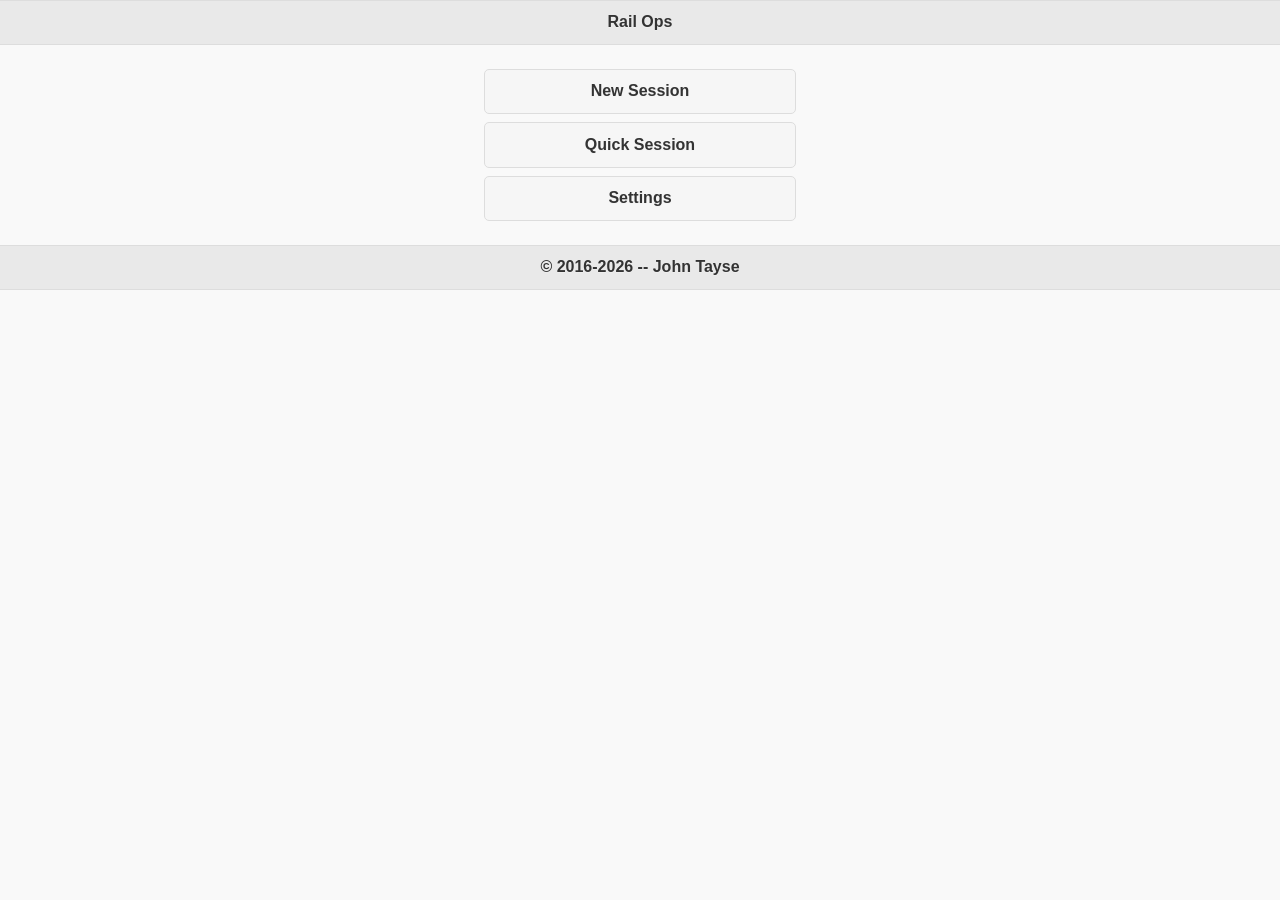
==== index.html @ ad19189f "Moving to a single repo" ====
<!DOCTYPE html>
<html>
<head>
	<title>Rail Ops</title>

	<meta name="viewport" content="width=device-width, initial-scale=1">

	<link rel="stylesheet" href="scripts/jquery.mobile-1.4.5.min.css" />
    <link href="main.css" rel="stylesheet" type="text/css"/>
    <link rel="icon" type="image/x-icon" href="favicon.ico"/>
	<script src="scripts/jquery-2.1.3.min.js"></script>
	<script src="scripts/jquery.mobile-1.4.5.min.js"></script>
    <script src="main.js" type="text/javascript"></script>
</head>
<body>

<div data-role="page">

	<div data-role="header">
		<h1>Rail Ops</h1>
	</div><!-- /header -->

	<div role="main" class="ui-content">
            <div id="controlsHome" class="controls">
                <a href="#" class="ui-btn ui-corner-all" id="seshnew">New Session</a>
                <a href="#" class="ui-btn ui-corner-all" id="seshresume">Resume Session</a>
                <a href="#" class="ui-btn ui-corner-all" id="seshquick">Quick Session</a>
                <a href="#" class="ui-btn ui-corner-all" id="btnSettings">Settings</a>
            </div>
            <div id="controlsDifficulty" class="controls">
                <fieldset data-role="controlgroup">
                    <legend>Select Session Difficulty:</legend>
                    <label><input type="radio" name="difficulty" value="easy" />Easy</label>
                    <label><input type="radio" name="difficulty" value="med" />Medium</label>
                    <label><input type="radio" name="difficulty" value="hard" />Hard</label>
                    <label><input type="radio" name="difficulty" value="custom" />Custom</label>
                </fieldset>
                <a href="#" class="ui-btn ui-corner-all" id="backtoHome">Back</a>
            </div>
            <div id="controlsRSCustom" class="controls">
            </div>
            <div id="controlsLocoNumber" class="controls">
            </div>
            <div id="controlsLocomotives" class="controls">
            </div>
            <div id="settings" class="controls">
            </div>
            <div id="datamanagement" class="controls">
            </div>
            <div id="session"></div>
	</div><!-- /content -->

	<div data-role="footer">
		<h4>&copy; 2016-<span id="currentyear"></span> -- John Tayse</h4>
	</div><!-- /footer -->
</div><!-- /page -->

</body>
</html>
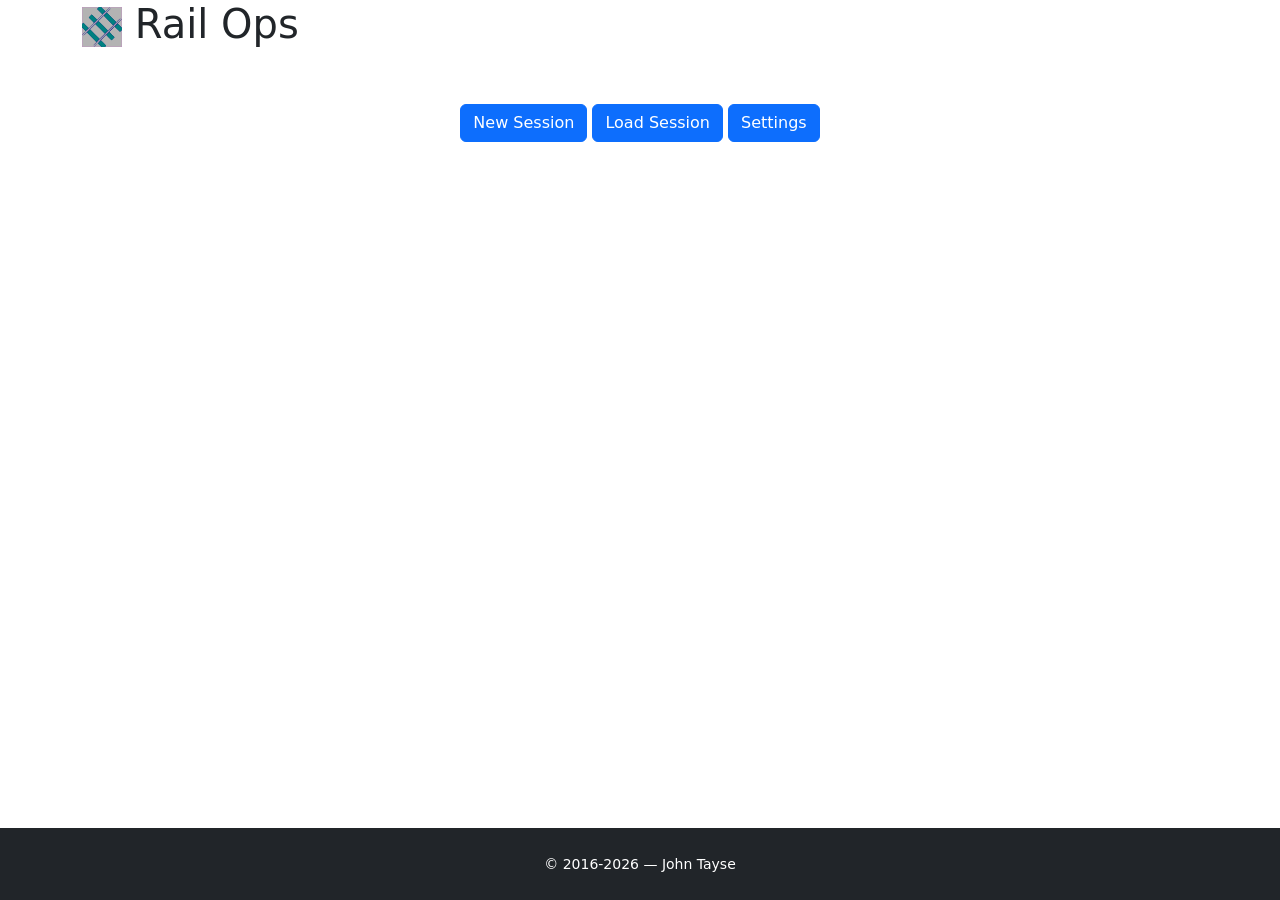
==== commit b2eb7804: "Basic implementation, no virtual layouts" ====
--- a/index.html
+++ b/index.html
@@ -1,59 +1,65 @@
 <!DOCTYPE html>
-<html>
+
+<html lang="en" class="h-100">
+
 <head>
+	<meta charset="utf-8">
+	<meta name="viewport" content="width=device-width, initial-scale=1">
+
 	<title>Rail Ops</title>
 
-	<meta name="viewport" content="width=device-width, initial-scale=1">
+	<link rel="icon" type="image/png" href="images/favicon-96x96.png" sizes="96x96" />
+	<link rel="icon" type="image/svg+xml" href="images/favicon.svg" />
+	<link rel="shortcut icon" href="favicon.ico" />
+	<link rel="apple-touch-icon" sizes="180x180" href="images/apple-touch-icon.png" />
+	<meta name="apple-mobile-web-app-title" content="Rail Ops" />
 
-	<link rel="stylesheet" href="scripts/jquery.mobile-1.4.5.min.css" />
-    <link href="main.css" rel="stylesheet" type="text/css"/>
-    <link rel="icon" type="image/x-icon" href="favicon.ico"/>
-	<script src="scripts/jquery-2.1.3.min.js"></script>
-	<script src="scripts/jquery.mobile-1.4.5.min.js"></script>
-    <script src="main.js" type="text/javascript"></script>
+	<meta name="apple-mobile-web-app-title" content="Rail Ops" />
+
+	<link rel="stylesheet" href="main.css" />
+	<link href="https://cdn.jsdelivr.net/npm/bootstrap@5.3.8/dist/css/bootstrap.min.css" rel="stylesheet"
+		integrity="sha384-sRIl4kxILFvY47J16cr9ZwB07vP4J8+LH7qKQnuqkuIAvNWLzeN8tE5YBujZqJLB" crossorigin="anonymous">
+	<script src="https://cdn.jsdelivr.net/npm/@popperjs/core@2.11.8/dist/umd/popper.min.js"
+		crossorigin="anonymous"></script>
+	<script src="https://cdn.jsdelivr.net/npm/bootstrap@5.3.8/dist/js/bootstrap.bundle.min.js"
+		integrity="sha384-FKyoEForCGlyvwx9Hj09JcYn3nv7wiPVlz7YYwJrWVcXK/BmnVDxM+D2scQbITxI"
+		crossorigin="anonymous"></script>
+	<script src="https://code.jquery.com/jquery-3.7.1.min.js"
+		integrity="sha256-/JqT3SQfawRcv/BIHPThkBvs0OEvtFFmqPF/lYI/Cxo=" crossorigin="anonymous"></script>
+	<script>
+		$(document).bind("mobileinit", function () {
+			$.mobile.ajaxEnabled = false;
+			$.mobile.hashListeningEnabled = false;
+			$.mobile.pushStateEnabled = false;
+			//$.mobile.changePage.defaults.changeHash = false;
+		});
+	</script>
+
+	<script type="text/javascript" src="railops.js"></script>
+	<script type="module" src="main.js"></script>
 </head>
-<body>
 
-<div data-role="page">
+<body class="d-flex flex-column h-100">
+	<main class="flex-grow-1">
+		<div id="header" class="container">
+			<h1>
+				<a href="#" class="" id="headerHome">
+					<img src="images/favicon.svg" alt="Rail Ops Home"
+						style="height:1em;vertical-align: middle;"></a>&nbsp;Rail Ops
+			</h1>
+		</div>
+		<div class="container py-5 text-center">
+			<div id="app" class="container"></div>
+		</div>
+	</main>
 
-	<div data-role="header">
-		<h1>Rail Ops</h1>
-	</div><!-- /header -->
+	<footer class="bg-dark text-white py-4 mt-auto">
+		<div class="container text-center">
+			<small>&copy; 2016-<span id="currentyear"></span> &mdash; John Tayse</small>
+		</div>
+	</footer>
 
-	<div role="main" class="ui-content">
-            <div id="controlsHome" class="controls">
-                <a href="#" class="ui-btn ui-corner-all" id="seshnew">New Session</a>
-                <a href="#" class="ui-btn ui-corner-all" id="seshresume">Resume Session</a>
-                <a href="#" class="ui-btn ui-corner-all" id="seshquick">Quick Session</a>
-                <a href="#" class="ui-btn ui-corner-all" id="btnSettings">Settings</a>
-            </div>
-            <div id="controlsDifficulty" class="controls">
-                <fieldset data-role="controlgroup">
-                    <legend>Select Session Difficulty:</legend>
-                    <label><input type="radio" name="difficulty" value="easy" />Easy</label>
-                    <label><input type="radio" name="difficulty" value="med" />Medium</label>
-                    <label><input type="radio" name="difficulty" value="hard" />Hard</label>
-                    <label><input type="radio" name="difficulty" value="custom" />Custom</label>
-                </fieldset>
-                <a href="#" class="ui-btn ui-corner-all" id="backtoHome">Back</a>
-            </div>
-            <div id="controlsRSCustom" class="controls">
-            </div>
-            <div id="controlsLocoNumber" class="controls">
-            </div>
-            <div id="controlsLocomotives" class="controls">
-            </div>
-            <div id="settings" class="controls">
-            </div>
-            <div id="datamanagement" class="controls">
-            </div>
-            <div id="session"></div>
-	</div><!-- /content -->
+	<div id="modalContainer"></div>
+</body>
 
-	<div data-role="footer">
-		<h4>&copy; 2016-<span id="currentyear"></span> -- John Tayse</h4>
-	</div><!-- /footer -->
-</div><!-- /page -->
-
-</body>
-</html>
+</html>
--- a/main.css
+++ b/main.css
@@ -0,0 +1,40 @@
+.dataPane {
+	cursor: pointer;
+}
+
+.editRow {
+	height: 1.5em;
+	cursor: pointer;
+}
+
+.deleteRow {
+	height: 1.5em;
+	cursor: pointer;
+}
+
+.sessionRow {
+	height: 1.5em;
+	cursor: pointer;
+}
+
+.locoPopover {
+	cursor: pointer;
+	text-decoration: underline;
+	text-decoration-style: dotted;
+	color: black;
+}
+
+.locoPopover:hover {
+	color: black;
+}
+
+.stockPopover {
+	cursor: pointer;
+	text-decoration: underline;
+	text-decoration-style: dotted;
+	color: black;
+}
+
+.stockPopover:hover {
+	color: black;
+}
